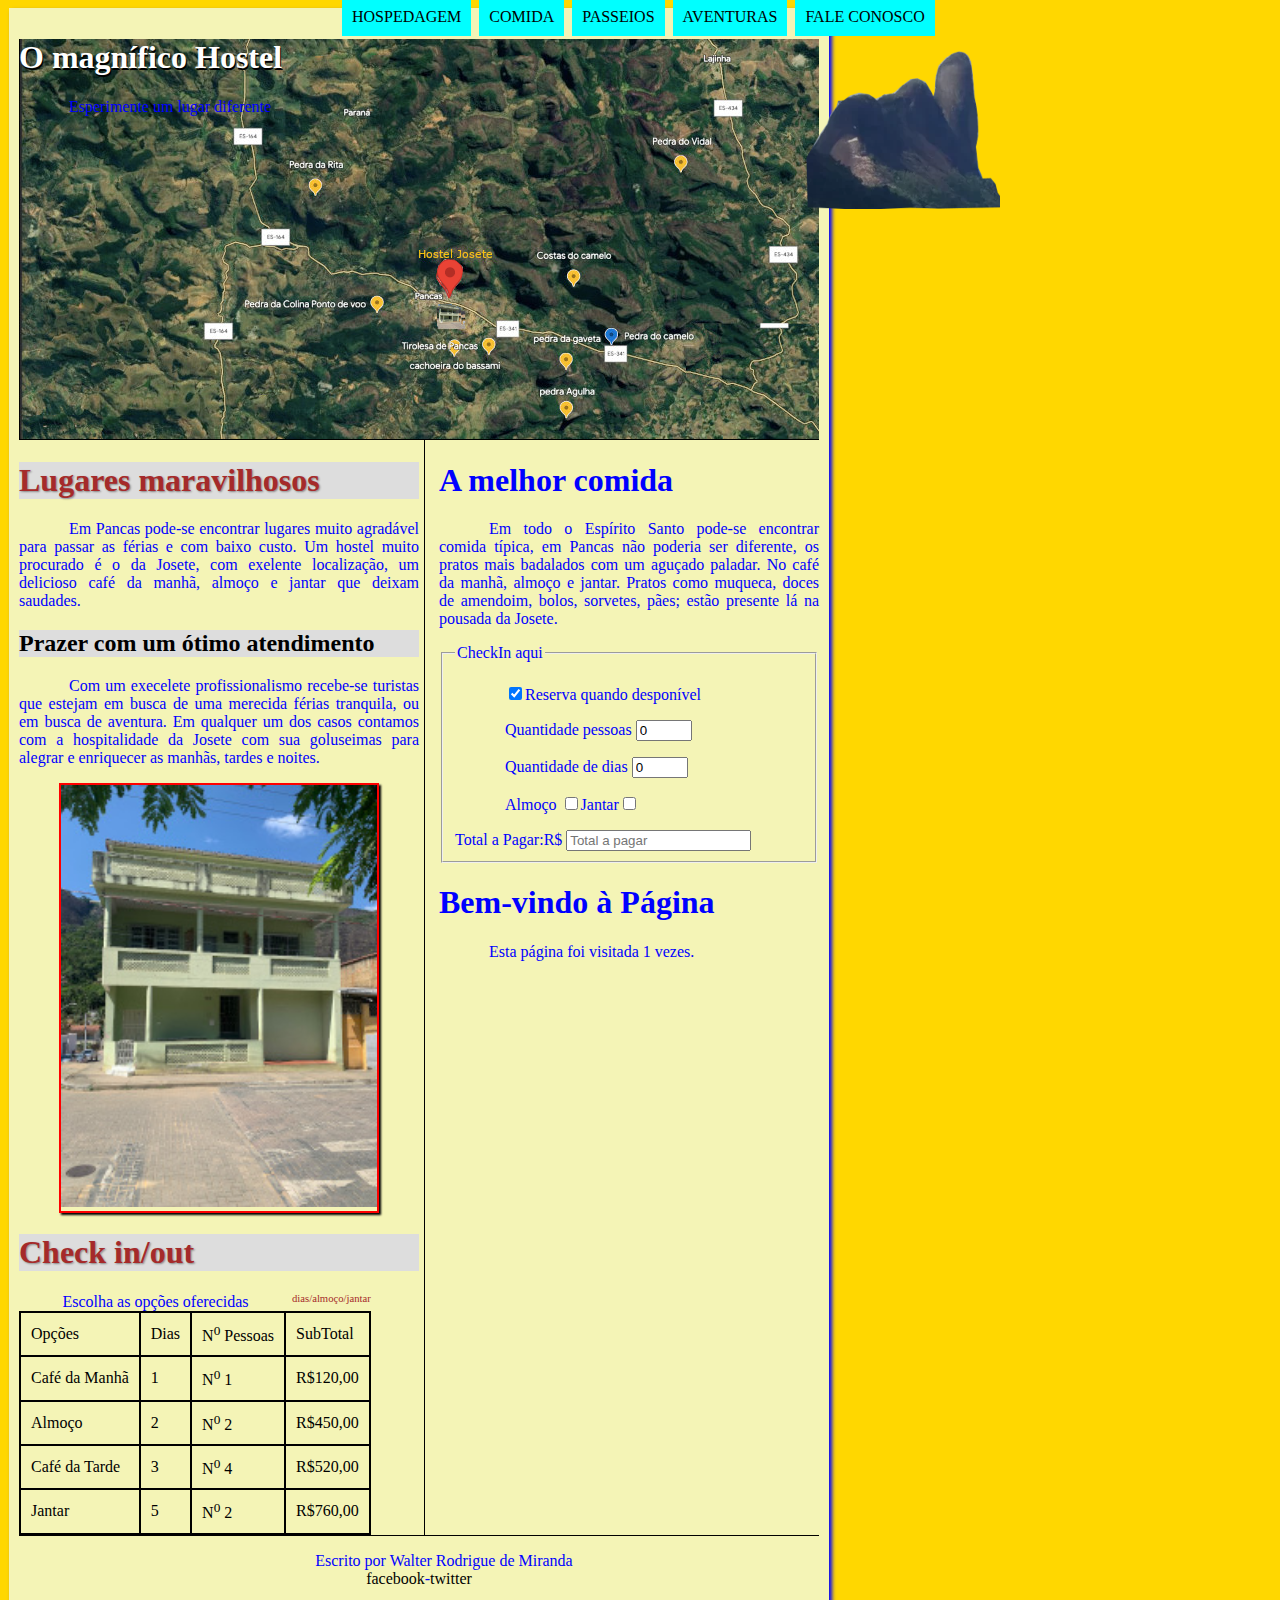
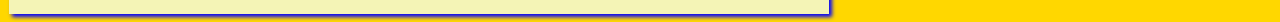
==== index.html @ 29e29aaa "Add files via upload" ====
<!DOCTYPE html>
<html lang="en">
<head>
    <meta charset="UTF-8">
    <meta name="viewport" content="width=device-width, initial-scale=1.0">
    <link rel="stylesheet" href="hostel.css">
    <link rel="stylesheet" href="hostelIndex.css">
    <title>Hostel</title>
    
</head>
<body>
    <div id="hostelInterface">
        <header id="cabecalhoIndex">
            <img id="balao" src="image/macadorVermelho.png" usemap="#mapaBalao" >
            <img id="hostel" src="image/hostel.png">
            <map name="mapaBalao">
                <area shape="rect" coords="0,0,26,37" href="hospedagem.html">
            </map>
           <img id="hostelEsc" src="image/hostel1.png">
            <hgroup>
                <h1 id="mg">O magnífico Hostel </h1>
                <p><span>Esperimente um lugar diferente</span></p>
            </hgroup>
        </header>
        <section id="esquerdaHostel">
            <article id="articleHostel">
                <h1>Lugares maravilhosos</h1>
<p>Em Pancas pode-se encontrar lugares muito agradável para passar as férias e com baixo custo.
Um  hostel muito procurado é o da Josete, com exelente localização, um delicioso café da manhã, almoço e jantar que deixam saudades.</p>
        <img id="iconePedra" src="image/pedra-do-camelo-1024x720.png">

        <nav id="menuHost">
            <h1>Menu Principal</h1>
            <ul>
                <li><a href="hospedagem.html" target="_self">Hospedagem</a></li>
                <li><a href="comida.html" target="_self">comida</a></li>
                <li><a href="passeios.html" target="_self">passeios</a></li>
                <li><a href="aventura.html" target="_self">aventuras</a></li>
                <li><a href="faleH.html" target="_self">fale conosco</a></li>
            </ul>
        </nav>
<h2>Prazer com um ótimo atendimento</h2>
        <p>
            Com um execelete profissionalismo recebe-se turistas que estejam em busca de uma merecida férias tranquila, ou em busca de aventura. Em qualquer um dos casos contamos com a hospitalidade da Josete com sua goluseimas para alegrar e enriquecer as manhãs, tardes e noites.

        </p>
        <figure class="hostelJ">
<img src="image/casaPancas.jpg">
<figcaption>
    <h1>A melhor pousada</h1>
    <p>percebe-se um conforto agradável mesmo</p>
</figcaption>
</figure>
<h1>Check in/out</h1>

<!--<table id="tabelaHostel" border="1px">-->
    <table id="tabelaHostel">
    <caption>Escolha as opções oferecidas   <span>dias/almoço/jantar</span></caption>
    <tr><td>Opções</td><td>Dias</td><td>N<sup>0</sup> Pessoas</td><td>SubTotal</td></tr>
    <tr><td>Café da Manhã</td><td>1</td><td>N<sup>0</sup> 1</td><td>R$120,00</td></tr>
    <tr><td>Almoço</td><td>2</td><td>N<sup>0</sup> 2</td><td>R$450,00</td></tr>
    <tr><td>Café da Tarde</td><td>3</td><td>N<sup>0</sup> 4</td><td>R$520,00</td></tr>
    <tr><td>Jantar</td><td>5</td><td>N<sup>0</sup> 2</td><td>R$760,00</td></tr>
</table>
</article>
</section>
<aside id="direitaHostel">
    <h1>A melhor comida</h1>
    <p>
Em todo o Espírito Santo pode-se encontrar comida típica, em Pancas não poderia ser diferente, os pratos mais badalados com um aguçado paladar. 
No café da manhã, almoço e jantar.
Pratos como muqueca, doces de amendoim, bolos, sorvetes, pães; estão presente lá na pousada da Josete. 
    </p>
    <form method="post" id="contato" action="softfone@gmail.com" oninput="calcTotal();">
        <fieldset id="checkIn">
            <legend>CheckIn aqui</legend>
            <p><input type="checkbox" name="tCheck" id="cCheck" checked ><label for="cCheck">Reserva quando desponível </label></p>
            <p>
                <label for="tQuant">Quantidade pessoas</label>
                <input type="number" name="tQuant" id="cQuant" min="1" max="10" value="0">
            </p>
            <p>
                <label for="tDia">Quantidade de dias</label>
                <input type="number" name="tDia" id="cDia" min="1" max="30" value="0">

            </p>
            <p>
                <label for="cAlm">Almoço</label>
                <input type="checkbox" name="tAlm" id="cAlm"><label for="cJant">Jantar</label><input type="checkbox" name="tJant" id="cJant">
            </p>
            <label for="cTot">Total a Pagar:R$ </label>
            <input type="text" name="tTot" id="cTot" placeholder="Total a pagar" readonly>
        </fieldset>

    </form>

    <h1>Bem-vindo à Página</h1>
    <p>Esta página foi visitada <span id="contador">0</span> vezes.</p>
</aside>
<footer id="rodapeHostel">
    <p>Escrito por Walter Rodrigue de Miranda<br>
    <a href="http://www.facebook.com" target="_blank">facebook</a>-<a href="https://www.twitter.com" target="_blank">twitter</a>
    </p>
</footer>
    </div>
    <title>Contador de Visitas</title>
    <script type="text/javascript" src="contador.js"></script>
</head>
<body>
    
    <script src="hostel.js"></script>  
</body>

</html>
---- hostel.css ----
@charset 'utf-8';
body{
    background-color:gold;
    color:blue;
    /*text-shadow:1px 2px rgba(0,0,0,.4);*/
}



header#cabecalhoHostel{
    border-bottom:1px solid black;
    height:300px;
    background:url('image/pancasVoo4200px.png');

}

header#cabecalhoHostel h1{
    font-family:Arial, Helvetica, sans-serif;
    display:block;
    position:absolute;
    top:-15px;
}

header#cabecalhoHostel span{
display:block;
position:absolute;
top:290px;
margin-left:-50px;
}
div#hostelInterface{
background-color:rgb(244, 244, 182);
width:800px;
box-shadow:3px 3px 4px blue;
margin:1px;
padding:10px;


}


p{
    text-align:justify;
    text-indent:50px;

}

img#iconePedra{
    position:absolute;
    left:800px;
    top:50px;
}

figure.hostelJ{
    border:2px solid red;
    box-shadow:2px 2px 2px black;
    position:relative;

}

figure.hostelJ img{
    width: 100%;
    height:100%;
}

figure.hostelJ figcaption{
    background-color:rgba(0,0,0,.4);
    position:absolute;
    top:0;
    width:100%;
    height:100%;
    opacity:0;

}

figure.hostelJ figcaption:hover{
    opacity:1;
    transition:1s;
}

nav#menuHost ul{
    list-style:none;
    position:absolute;
    top:-20px;
    left:300px;
}

nav#menuHost li{
    text-transform:uppercase;
    display:inline-block;
    background-color:aqua;
    padding:10px;
    margin:2px;
}

nav#menuHost h1{
    display:none;
}


nav#menuHost li:hover{
    background-color:yellow;
    transition:1s;
}

nav#menuHost a{
    color:black;
    text-decoration:none;
   
}

nav#menuHost a:hover{
    color:brown;
    text-decoration:overline;
}

section#esquerdaHostel{
    width:400px;
    border-right:1px solid black;
    display:block;
    float:left;
    padding-right:5px;
}

table#tabelaHostel{
    color:black;
    border:1px solid black;
    border-spacing:0px;
}

table#tabelaHostel td{
    border:1px solid black;
    padding:10px;
}

table#tabelaHostel caption{
    color:blue;

}

table#tabelaHostel caption span{
    font-size:8pt;
    color:brown;
    display:block;
    float:right;
}

section#esquerdaHostel h1{
    background-color:#dddddd;
    color:brown;
    text-shadow:1px 1px 2px rgba(0,0,0,.4)
}

aside#direitaHostel{
    width:380px;
    display:block;
    float:right;
}

footer#rodapeHostel{
    clear:both;
    border-top:1px solid black;
}

footer#rodapeHostel p{
    text-align:center;

}

footer#rodapeHostel a{
    text-decoration:none;
    color:black;
}

article#articleHostel h2{
    color:black;
    background-color:#dddddd;
}
---- hostelIndex.css ----
header#cabecalhoIndex{
    border-bottom:1px solid black;
    height:400px;
    background:url('image/pancasMap3.jpg');

}
h1#mg{
    color:white;
    text-shadow:1px 2px rgba(0,0,0.4);
}
img#balao{
    position:absolute;
    margin-top:220px;
    margin-left:418px;
}

img#hostel{
    position:absolute;
    margin-top:265px;
    margin-left:418px;
}

img#hostelEsc{
    position:absolute;
    margin-top:165px;
    margin-left:450px;
    opacity:0;
}

 img#hostelEsc:hover{
opacity:1;
transition:1s;
}
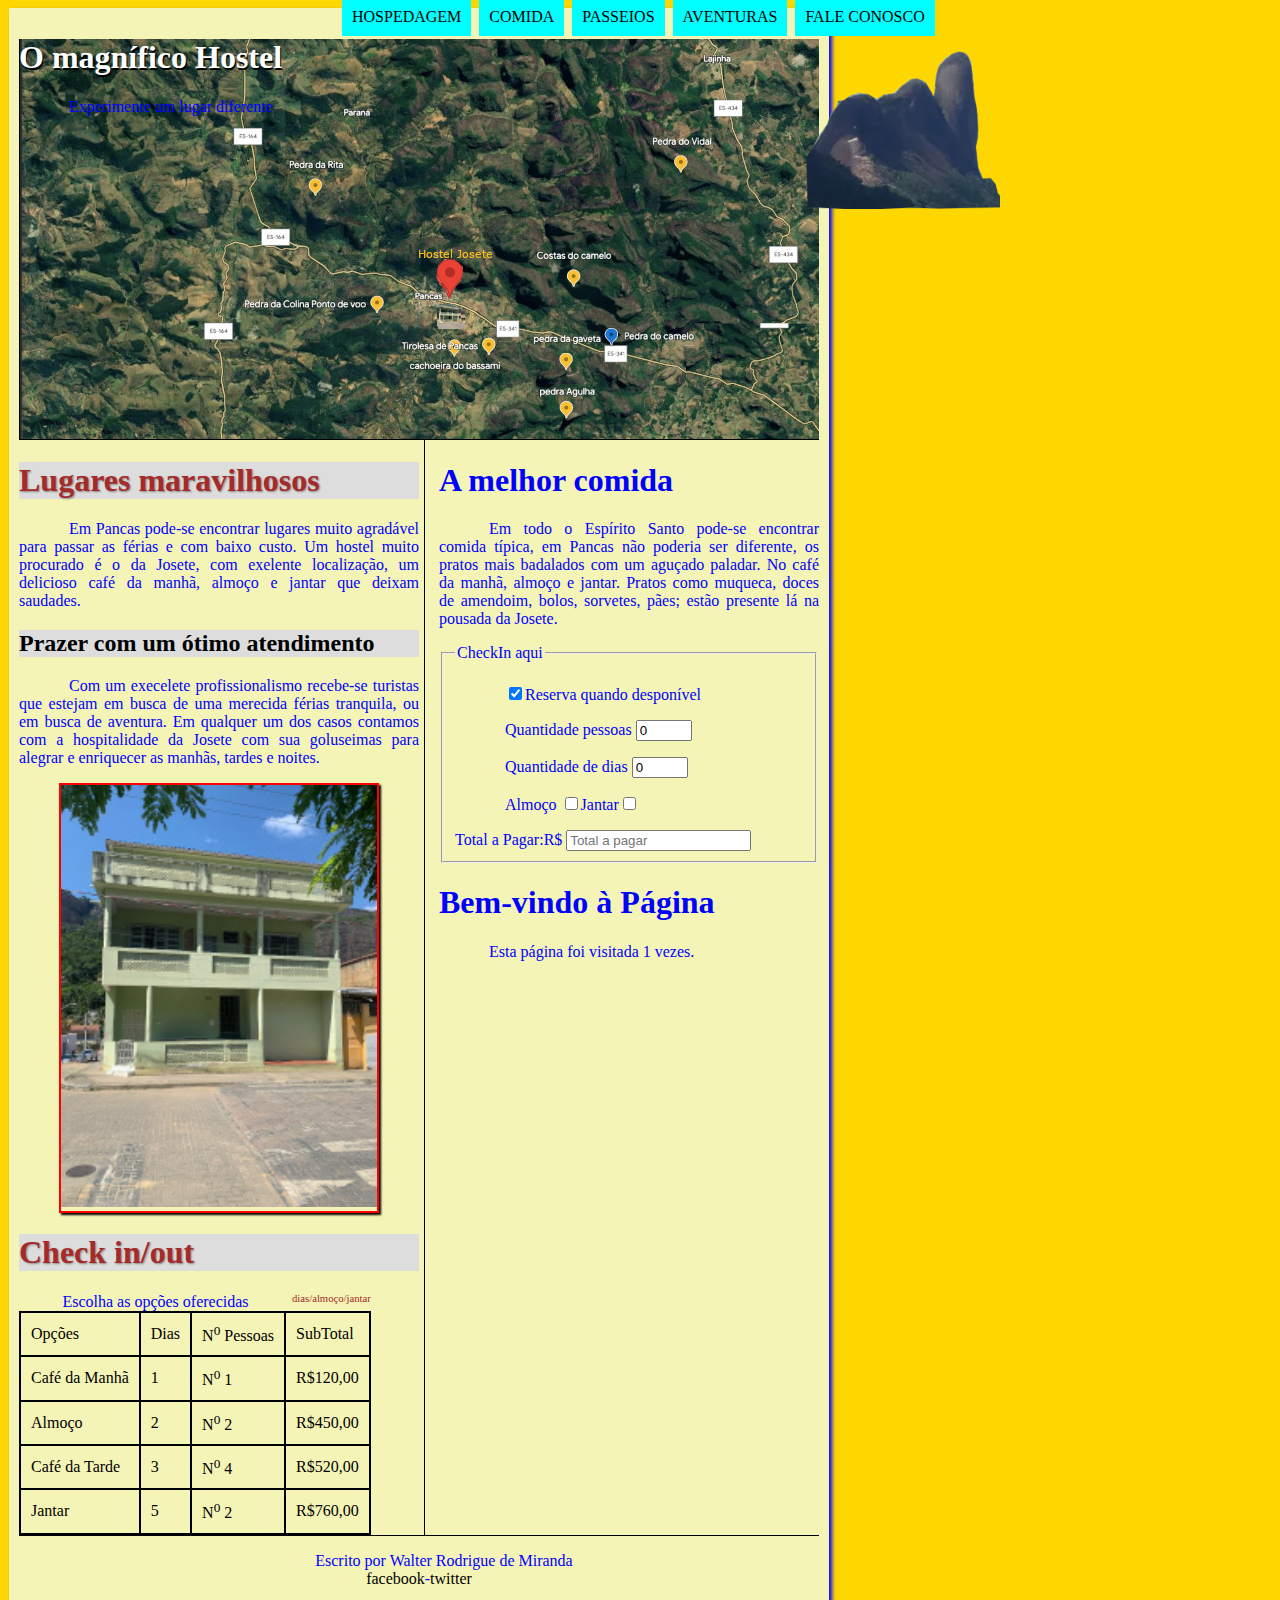
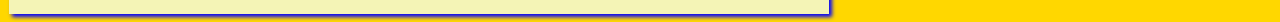
==== commit 9c057353: "Add files via upload" ====
--- a/index.html
+++ b/index.html
@@ -19,7 +19,7 @@
            <img id="hostelEsc" src="image/hostel1.png">
             <hgroup>
                 <h1 id="mg">O magnífico Hostel </h1>
-                <p><span>Esperimente um lugar diferente</span></p>
+                <p><span>Experimente um lugar diferente</span></p>
             </hgroup>
         </header>
         <section id="esquerdaHostel">
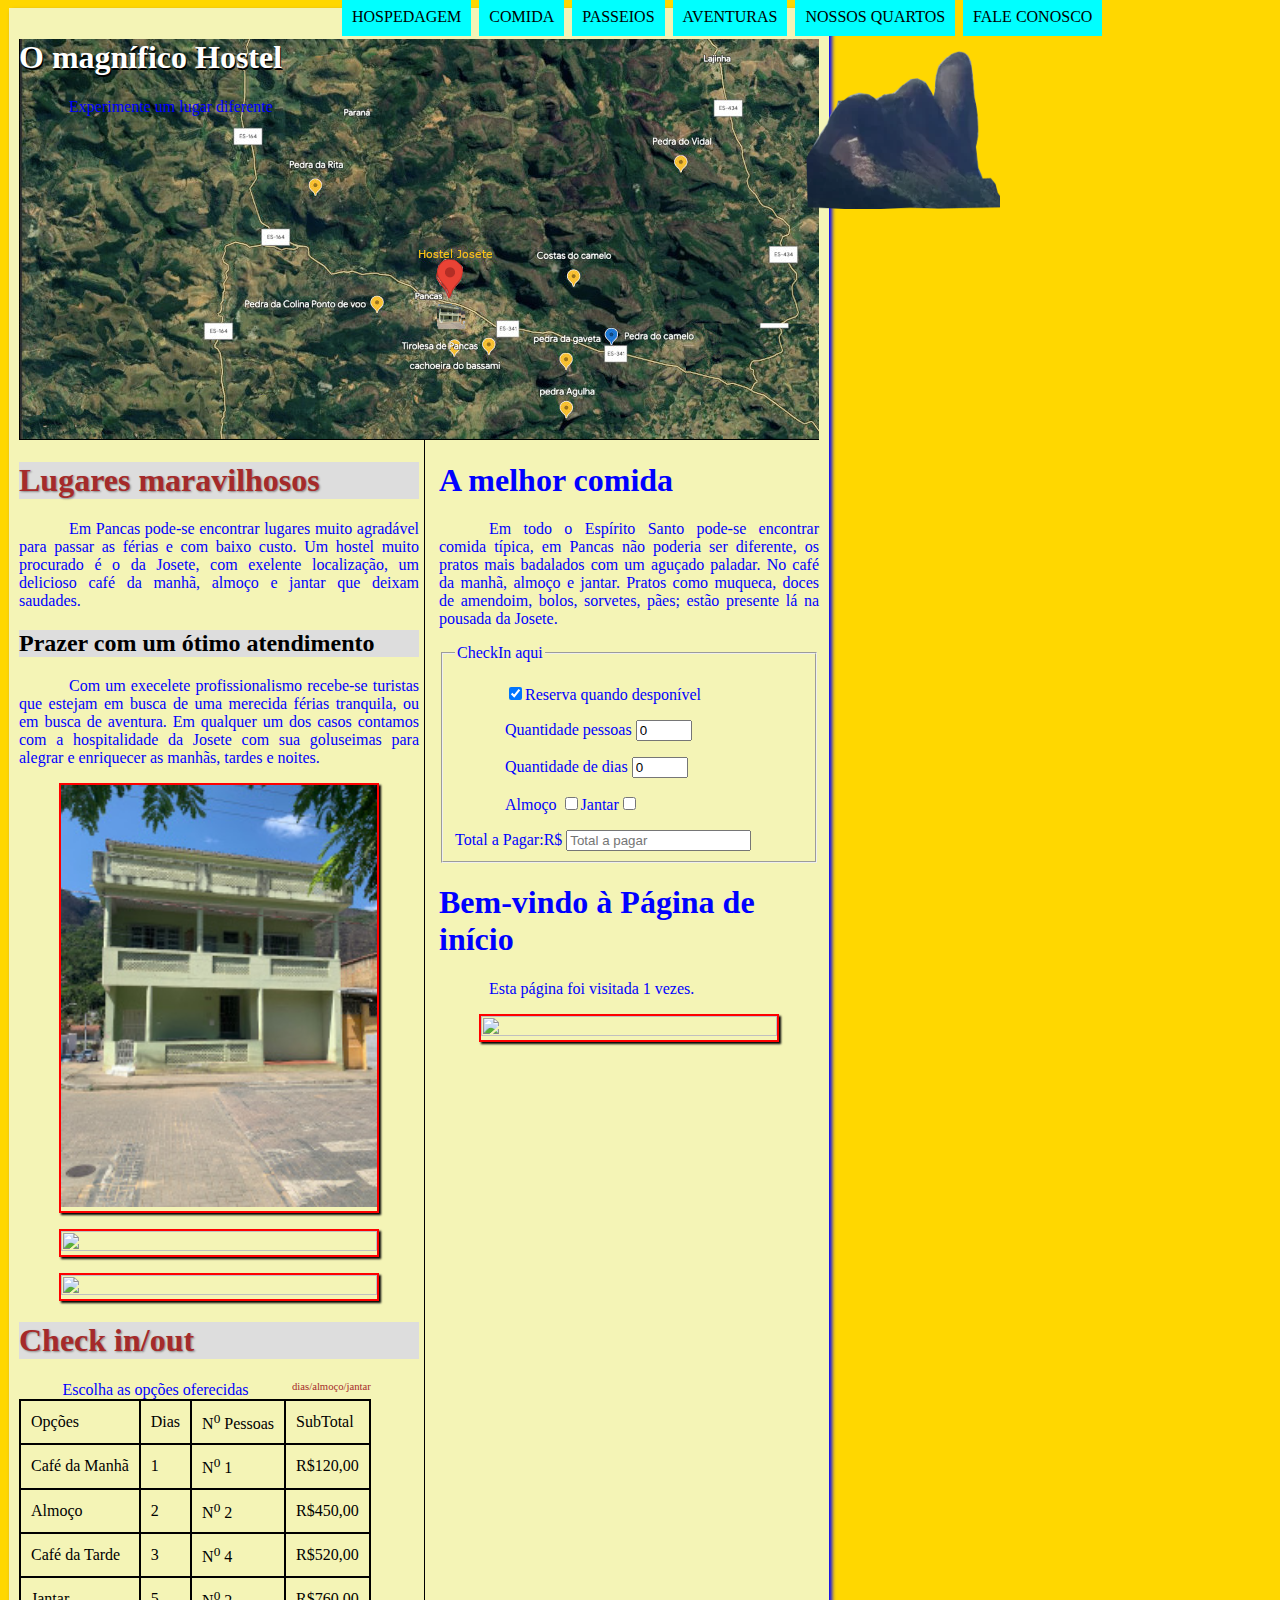
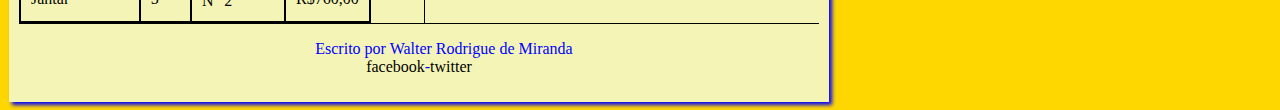
==== commit 26a87401: "Add files via upload" ====
--- a/index.html
+++ b/index.html
@@ -36,6 +36,7 @@
                 <li><a href="comida.html" target="_self">comida</a></li>
                 <li><a href="passeios.html" target="_self">passeios</a></li>
                 <li><a href="aventura.html" target="_self">aventuras</a></li>
+                <li><a href='quartos.html'target='_self'>Nossos quartos</li>
                 <li><a href="faleH.html" target="_self">fale conosco</a></li>
             </ul>
         </nav>
@@ -51,6 +52,22 @@
     <p>percebe-se um conforto agradável mesmo</p>
 </figcaption>
 </figure>
+
+<figure class="hostelJ">
+    <img src="image/mirante.jpeg">
+    <figcaption>
+        <h1>Bela vista dos monumentos naturais</h1>
+        <p>Uma vista maravilhosa para levar para casa</p>
+    </figcaption>
+    </figure>
+
+    <figure class="hostelJ">
+        <img src="image/mirante2.jpeg">
+        <figcaption>
+            <h1>Bela vista dos monumentos naturais</h1>
+            <p>Uma vista maravilhosa para levar para casa</p>
+        </figcaption>
+        </figure>
 <h1>Check in/out</h1>
 
 <!--<table id="tabelaHostel" border="1px">-->
@@ -94,8 +111,20 @@
 
     </form>
 
-    <h1>Bem-vindo à Página</h1>
+    <h1>Bem-vindo à Página de início</h1>
     <p>Esta página foi visitada <span id="contador">0</span> vezes.</p>
+
+    <figure class="hostelJ">
+        <img src="image/vistaRede.jpeg">
+        <figcaption>
+            <h1>Para relaxar</h1>
+            <p>Uma rede bem preguiçosa</p>
+        </figcaption>
+        </figure>
+
+        <div>
+            <iframe width="560" height="315" src="https://www.youtube.com/embed/CURHPjV6OVo?si=8Zffo3QQlkwMZiUq" title="YouTube video player" frameborder="0" allow="accelerometer; autoplay; clipboard-write; encrypted-media; gyroscope; picture-in-picture; web-share" referrerpolicy="strict-origin-when-cross-origin" allowfullscreen></iframe>
+        </div>
 </aside>
 <footer id="rodapeHostel">
     <p>Escrito por Walter Rodrigue de Miranda<br>
